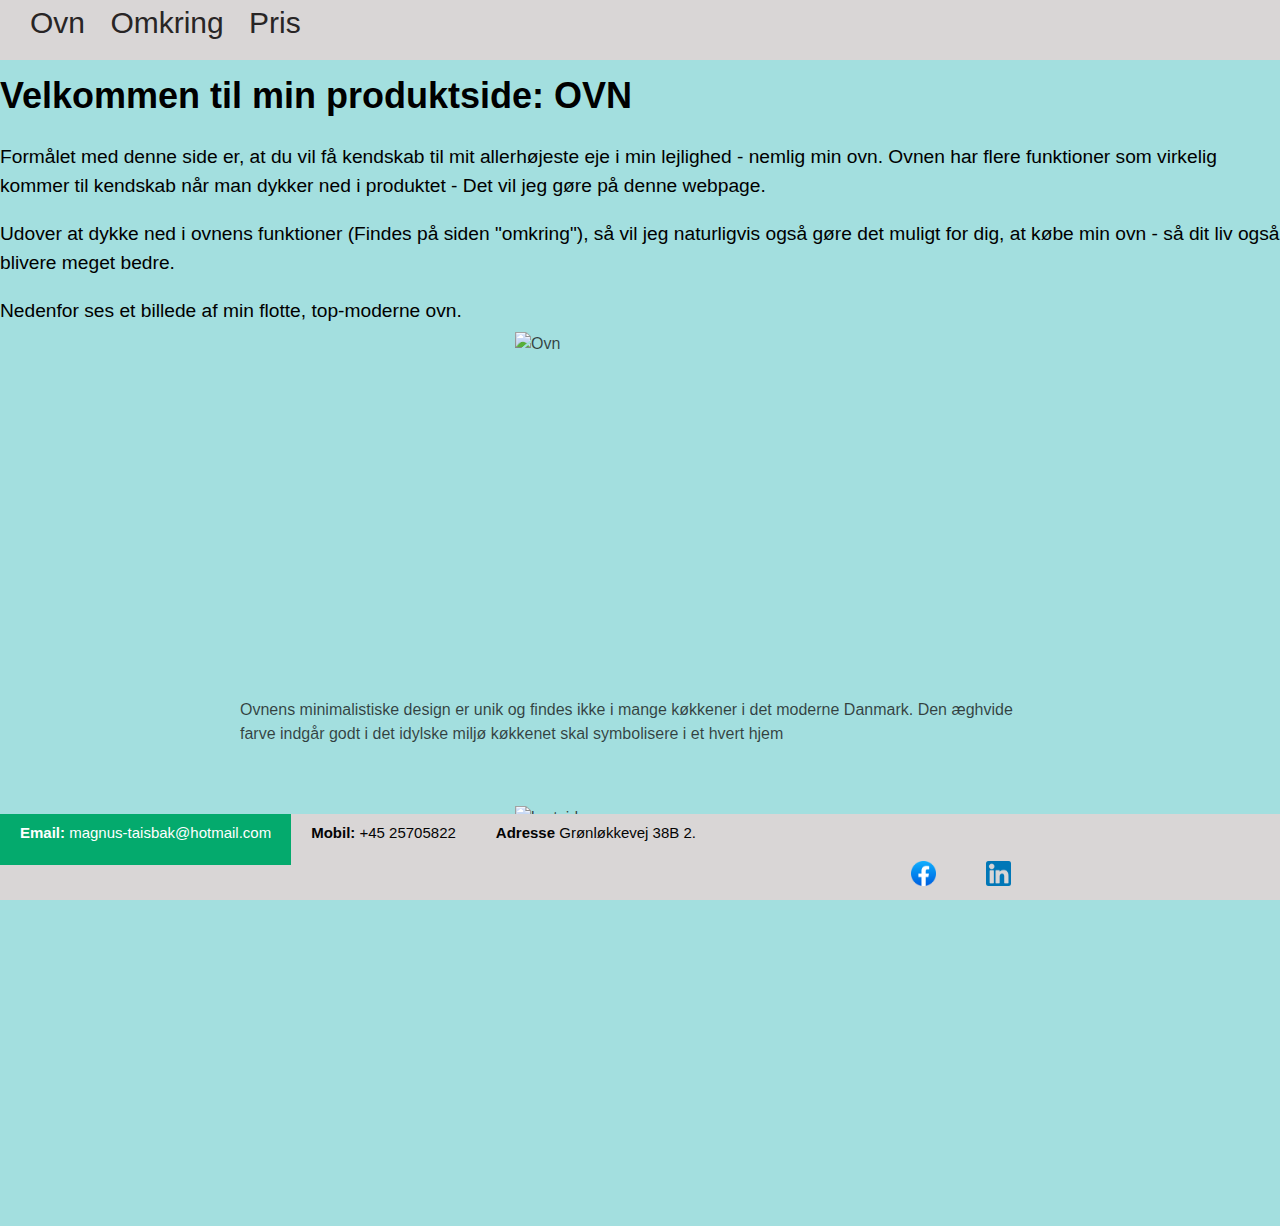
==== Ovn/Landingpage/index.html @ e7af5d7c "OLA Hjemmeside omkring min Ovn" ====
<!DOCTYPE html>
<html>
<head>
	<meta charset="UTF-8">
    <meta http-equiv="X-UA-Compatible" content="IE=edge">
    <meta name="viewport" content="width=device-width, initial-scale=1.0">
	<title>Magnus' Ovn</title>
	<link rel="stylesheet" type="text/css" href="style.css">
</head>
<body class="index_body">
	<header>
		<div class="Navigation">
			<nav>
				<ul>
					<li class="Ovn"></li><a href="index.html">Ovn</a></li>
					<li class="Omkring"><a href="omkring.html">Omkring</a></li>
					<li class="Pris"><a href="pris.html">Pris</a></li>
				</ul>
			</nav>
		</div>
		<div class="Ovn">
			<h1> Velkommen til min produktside: OVN</h1>
			<p>Formålet med denne side er, at du vil få kendskab til mit allerhøjeste eje i min lejlighed - nemlig min ovn. Ovnen har flere funktioner som virkelig kommer til kendskab når man dykker ned i produktet - Det vil jeg gøre på denne webpage.  </p>
			<p>Udover at dykke ned i ovnens funktioner (Findes på siden "omkring"), så vil jeg naturligvis også gøre det muligt for dig, at købe min ovn - så dit liv også blivere meget bedre. </p>
			<P> Nedenfor ses et billede af min flotte, top-moderne ovn.   </P>
		</div>
	</header>
	<main>
		<div class="indhold_ovn">
			<img src="assets/img/ovn.PNG" alt="Ovn">
			<p>Ovnens minimalistiske design er unik og findes ikke i mange køkkener i det moderne Danmark. Den æghvide farve indgår godt i det idylske miljø køkkenet skal symbolisere i et hvert hjem </p>
			
		</div>
		<div class="indhold_ovn2">
			<img src="assets/video/IMG_5392.MOV" alt="kortvideo">
		</div>
	</main>

	<footer>
		<div class="footer_navbar">
		<a href="#email" class="active"> <strong>Email:</strong> magnus-taisbak@hotmail.com</a>
		<a href="#mobil"><strong>Mobil:</strong> +45 25705822</a>
		<a href="#adresse"><strong> Adresse </strong>Grønløkkevej 38B 2.</a>
		<a class="facebook"href="https://www.facebook.com/magnus.taisbak/"><img src="assets/img/facebook.png" height="25px" alt="facebook logo"></a>
		<a class="linkedin"href="https://www.linkedin.com/feed/"><img src="assets/img/linkedin pic.png" height="25px" alt="Linkedin logo"></a>
	  </div class="center">
	</footer>

</body>

</html>
---- Ovn/Landingpage/style.css ----
/* Navigationsbar i toppen */
header {
  background-color: #d9d6d6;
  color: #000000;
  height: 60px;
  font-size: larger;
  
}
nav ul {
  list-style: none;
  margin: 0;
  padding: 0;
  margin-left: 10px;
}
nav li {
  display: inline-block;
  margin: 20 50px;
  margin-left: 20px;
}
nav a {
  color: #282525;
  text-decoration:none;
  font-size: 30px;

}
nav a:hover {
  text-decoration: underline;
}

/* Class: indhold_ovn */
.indhold_ovn {
  display: flex;
  flex-direction: column;
  justify-content: center;
  align-items: center;
  margin-top: 250px;
}
.indhold_ovn2 {
  display: flex;
  flex-direction: column;
  justify-content: center;
  align-items: center;
  margin-top: 30px;
}

.indhold_ovn img {
  width: 250px;
  height: 350px;
  margin-top: 2px;
}
.indhold_ovn2 img {
  width: 250px;
  height: 350px;
  margin-top: 20px;
  margin-bottom: 50px;
}

/* Background for Ovn */
.index_body {
  background-color: rgb(163, 223, 223);
  font-family: Arial, sans-serif;
  font-size: 16px;
  line-height: 1.5;
  color: #060201b7;
  margin: 0;
  padding: 0;
}
/* Background for Omkring */
.omkring_body {
  background-color: rgb(239, 172, 89);
  font-family: Arial, sans-serif;
  font-size: 16px;
  line-height: 1.5;
  color: #060201b7;
  margin: 0;
  padding: 0;
  margin-bottom: 50px;
}
/* Background for Pris */
.pris_body {
  background-color: rgb(150, 220, 180);
  font-family: Arial, sans-serif;
  font-size: 16px;
  line-height: 1.5;
  color: #060201b7;
  margin: 0;
  padding: 0;
}

.pris_indledning {
  background-color: rgb(18, 58, 35);
  font-family: Arial, sans-serif;
  font-size: 16px;
  line-height: 1;
  color: #ffffff;
  margin: 0;
  padding: 5px;
}
main {
  max-width: 800px;
  margin: 0 auto;
  padding: 20px;
}
h1 {
  font-size: 36px;
  margin-bottom: 20px;
}
p {
  margin-bottom: 10px;
}


/*Omkring.html*/
.omkring_ovn {
  display: flex;
  flex-direction: column;
  justify-content: center;
  align-items: center;
  margin-top: 120px;
  color: rgb(143, 57, 193);
}
.omkring_ovn2 {
  display: flex;
  flex-direction: column;
  justify-content: center;
  align-items: center;
  margin-top: 30px;
}

.omkring_ovn2 img {
  width: 240px;
  height: 300px;
  margin-top: 10px;
}
.span_pris{
  color: rgb(223, 98, 52);
}


/*pris.html */
.pris_ovn{
  display: flex;
  flex-direction: column;
  justify-content: center;
  align-items: center;
  margin-top: 120px;
  color: rgb(143, 57, 193);
}
.pris_ovn img{
  width: 280px;
  height: 350px;
  margin-top: 10px;
  margin-left: 10px;
}
.buy_button{
  display: flex;
  width: 100%;
  justify-content: center;
  align-items: center;
}
.buy_button a{
  font-size: 14px;
  color: aquamarine;
  font-weight: 600;
  letter-spacing: 1px;
  text-decoration: none;
  padding: 14px 12px;
  background-color: #441e49;
  border: 1px solid #ffffff;
  border-radius: 3px;
}


/* Footer med kontakt - for alle siderne */
.footer_navbar {
  background-color: #d9d6d6;
  overflow: hidden;
  position: fixed;
  bottom: 0px;
  width: 100%;
}
.footer_navbar a {
  float: left;
  display: block;
  color: #040404;
  text-align: center;
  padding: 8px 20px;
  text-decoration: none;
  font-size: 15px;
}
.footer_navbar a:hover {
  background-color: #a19d9d;
  color: black;
}
.footer_navbar a.active {
  background-color: #04AA6D;
  color: white;
  padding-bottom:20px;
}
.linkedin{
  padding-left: 0rem;
  padding-right: 0rem;
  margin-top: 0px;
  margin-left: 10px;
  margin-right: 10px;
  position: relative;
  float: left;
  border-radius: 10px;
}
.facebook{
  padding-left: 0rem;
  padding-right: 0rem;
  margin-top: 0px;
  margin-left: 600px;
  margin-right: 0px;
  position: relative;
  float: left;
  border-radius: 20px;
}
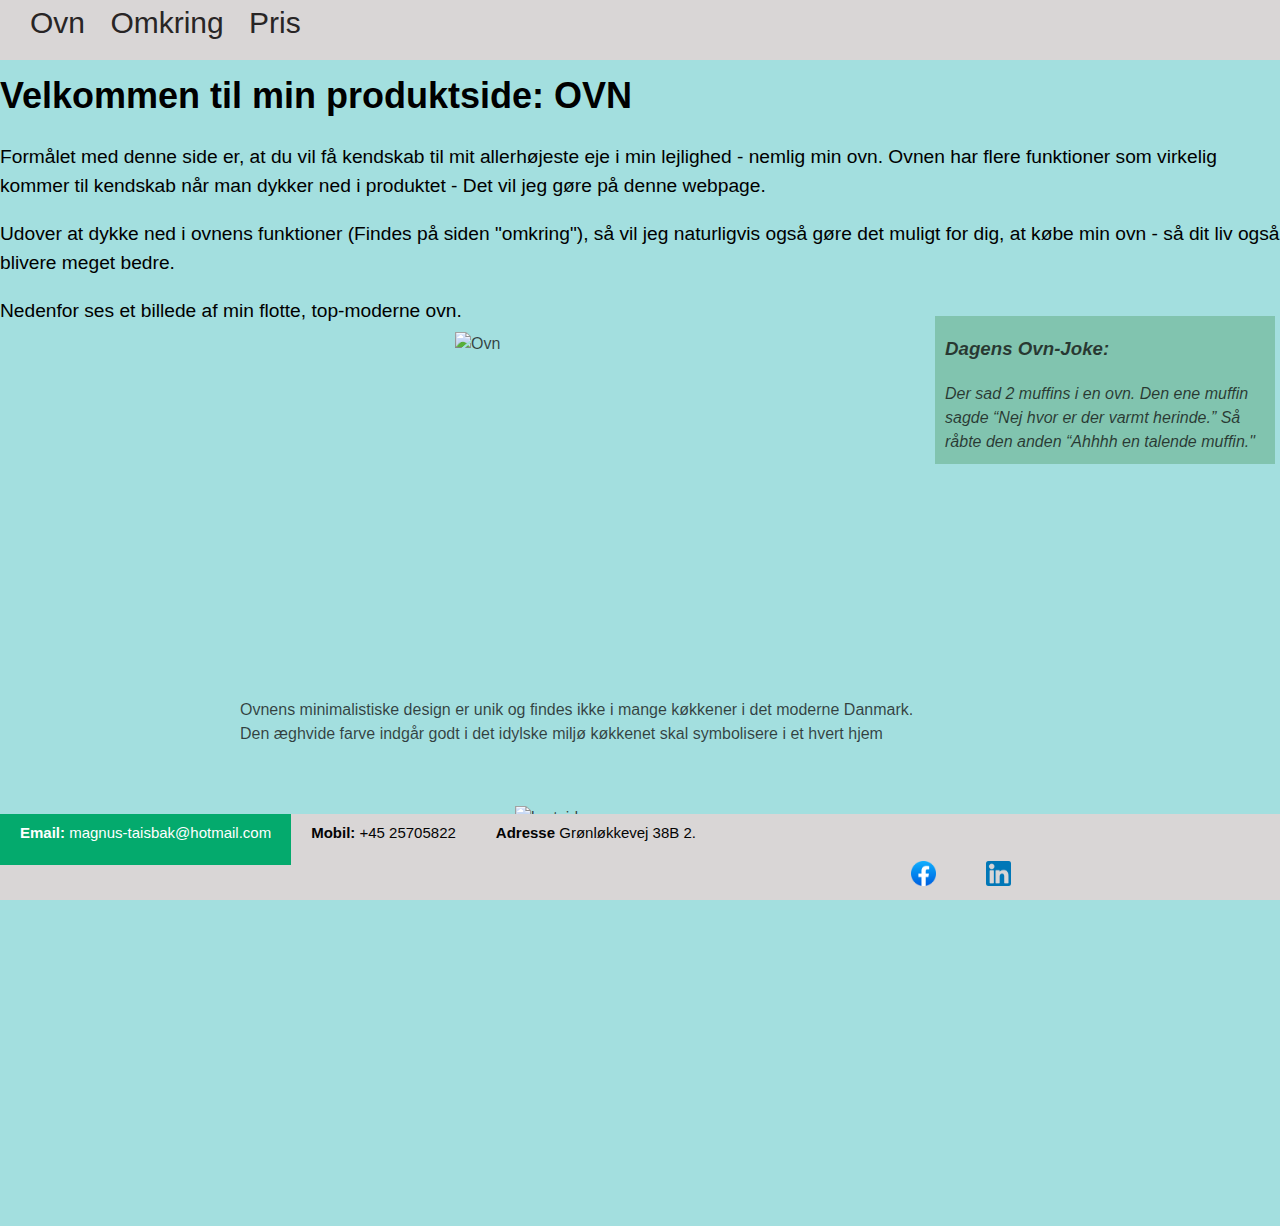
==== commit eaf316d5: "Updated OLA" ====
--- a/Ovn/Landingpage/index.html
+++ b/Ovn/Landingpage/index.html
@@ -25,6 +25,12 @@
 			<P> Nedenfor ses et billede af min flotte, top-moderne ovn.   </P>
 		</div>
 	</header>
+	<aside>
+		<h3>Dagens Ovn-Joke:</h3>
+		<p><em>Der sad 2 muffins i en ovn.
+			Den ene muffin sagde “Nej hvor er der varmt herinde.”
+			Så råbte den anden “Ahhhh en talende muffin."</em></p>
+	</aside>
 	<main>
 		<div class="indhold_ovn">
 			<img src="assets/img/ovn.PNG" alt="Ovn">
--- a/Ovn/Landingpage/style.css
+++ b/Ovn/Landingpage/style.css
@@ -26,6 +26,20 @@
 nav a:hover {
   text-decoration: underline;
 }
+
+/*Aside*/
+aside {
+  width: 25%;
+  padding-left: 10px;
+  padding-right: 10px;
+  margin-left: 15px;
+  margin-right: 5px;
+  margin-top: 20%;
+  float: right;
+  font-style: italic;
+  background-color: rgb(129, 196, 175);
+}
+
 
 /* Class: indhold_ovn */
 .indhold_ovn {
